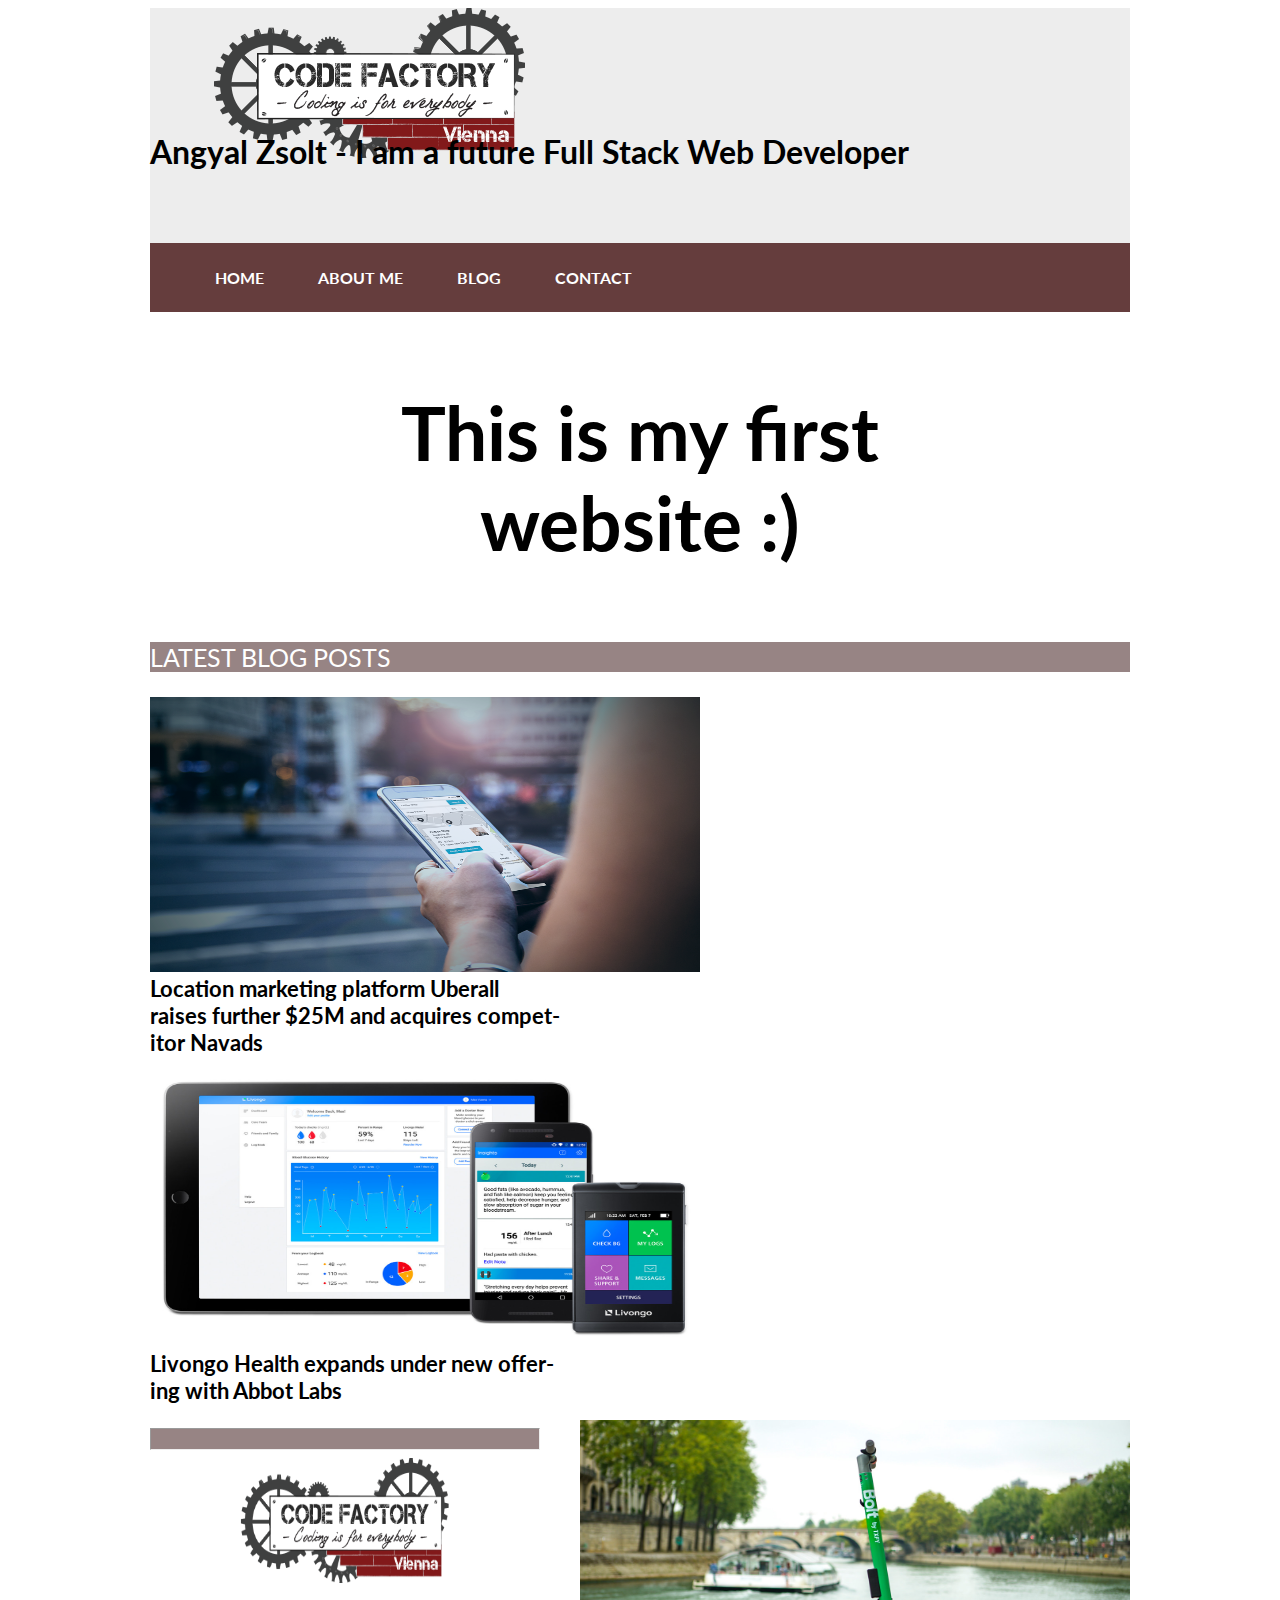
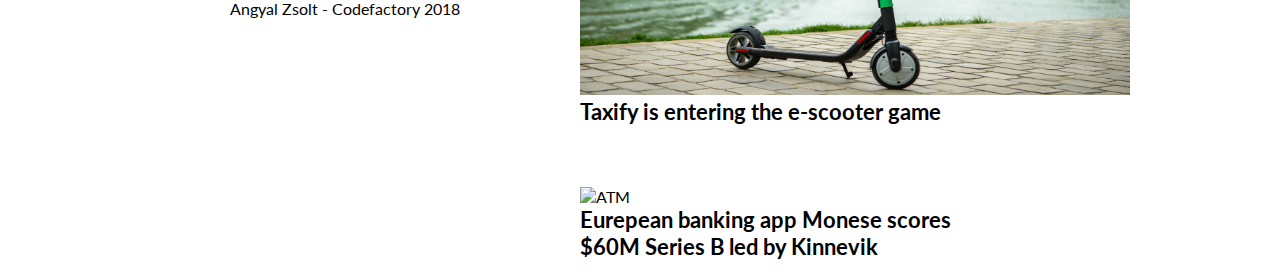
==== index.html @ 55ebe632 "Almost done" ====
<!DOCTYPE html>
<html lang="en">
<head>
	<title>First CodeReview</title>
	<meta charset="utf-8">
	<link rel="stylesheet" type="text/css" href="style.css">
	<link href="https://fonts.googleapis.com/css?family=Lato" rel="stylesheet">
</head>
<body>
	<div class="header">
		<div class="logo">
			<img src="img/codefactory-vienna-logo.png" alt="codefactory logo">
		</div>	
		<div class="title">
			<h1>Angyal Zsolt - I am a future Full Stack Web Developer</h1>
		</div>

		<div class="navbar">
			<nav>
				<ul>
					<li><a href="home.html" title="home">HOME</a></li>
					<li><a href="aboutme.html" title="aboutme">ABOUT ME</a></li>
					<li><a href="blog.html" title="blog">BLOG</a></li>
					<li><a href="contact.html" title="contact">CONTACT</a></li>
				</ul>
			</nav>	
		</div>
	</div>

	<div class="toptext">
		<p>This is my first <br> website :)</p>
	</div>

	<div class="postbar">
		<p>LATEST BLOG POSTS</p>
	</div>

	<div class="postone">
		<figure>
			<img src="img/Phone.png" alt="phone in a hand" height="275" width="550">
			<figcaption><a target="_blank" href="https://techcrunch.com/2018/09/06/uberall-navads/?guccounter=1">Location marketing platform Uberall <br> raises further $25M and acquires compet-<br>itor Navads</a></figcaption>
		</figure>
		<figure>
			<img src="img/Devices.jpg" alt="devices" height="275" width="550">
			<figcaption><a target="_blank" href="https://techcrunch.com/2018/09/05/livongo-health-expands-under-new-offering-with-abbott-labs/">Livongo Health expands under new offer- <br> ing with Abbot Labs</a></figcaption>
		</figure>
	</div>
	
	<div class="posttwo">
		<figure>
			<img src="img/Taxify-Scooters.jpg" alt="taxi-scooter" height="275" width="550">
			<figcaption><a target="_blank" href="https://techcrunch.com/2018/09/05/taxify-is-entering-the-e-scooter-game/">Taxify is entering the e-scooter game <br> <br></a></figcaption>
			<br>
		</figure>
		<figure>
			<img src="img/Debit_Card_ATM.jpg" alt="ATM" height="275" width="550">
			<figcaption><a target="_blank" href="https://techcrunch.com/2018/09/05/monese-b/">Eurepean banking app Monese scores <br> $60M Series B led by Kinnevik</a></figcaption>
		</figure>
	</div>
	
	<hr>

	<div class="footer">
		<footer>
			<img src="img/codefactory-vienna-logo.png" alt="codefactory logo" height="125" width="225">
			<p>Angyal Zsolt - Codefactory 2018</p>
		</footer>
	</div>

</body>
</html>
---- style.css ----
body {
	font-family: 'Lato', sans-serif;
	margin-left: 150px;
	margin-right: 150px;
}

.header {
	background-color: #EDEDED;
}

.logo {
	display: inline-block;
}

.title {
	display: inline-block;
	position: relative;
	bottom: 50px;
}

.navbar ul {
	text-align: left;
	background-color: #653D3D;
	margin: 0;
}

.navbar li {
	display: inline-block;
	font-weight: bold;
	padding: 25px;
}

.navbar a {
	color: white;
	text-decoration: none;
}

.toptext p {
	font-size: 75px;
	text-align: center;
	font-weight: bold;
}

.postbar  {
	background-color: #978484;
	font-size: 25px;
	color: white;
	line-height: 30px;
	margin-bottom: 0;
}

.postone {
	display: inline-block;
}

.postone figure{
	padding: 0;
	margin-left: 0;
	margin-top: 0px;
}

.postone a {
	text-decoration: none;
	color: black;
	font-weight: bold;
	font-size: 22px;
}

.posttwo {
	display: inline-block;
	float: right;
}

.posttwo figure {
	padding: 0;
	margin-right: 0;
	margin-top: 0;
}

.posttwo a {
	text-decoration: none;
	color: black;
	font-weight: bold;
	font-size: 22px;
}

hr {
	background-color: grey;
	height: 20px;
	background-color: #978484;
}

.footer img {
    display: block;
    margin-left: auto;
    margin-right: auto;
    width: 30%;
}

.footer p {
	text-align: center;
}

.navbar a:hover {
	background-color: black;
	border: 2px solid #EDEDED;
    border-radius: 25px;
    padding: 5px;
}
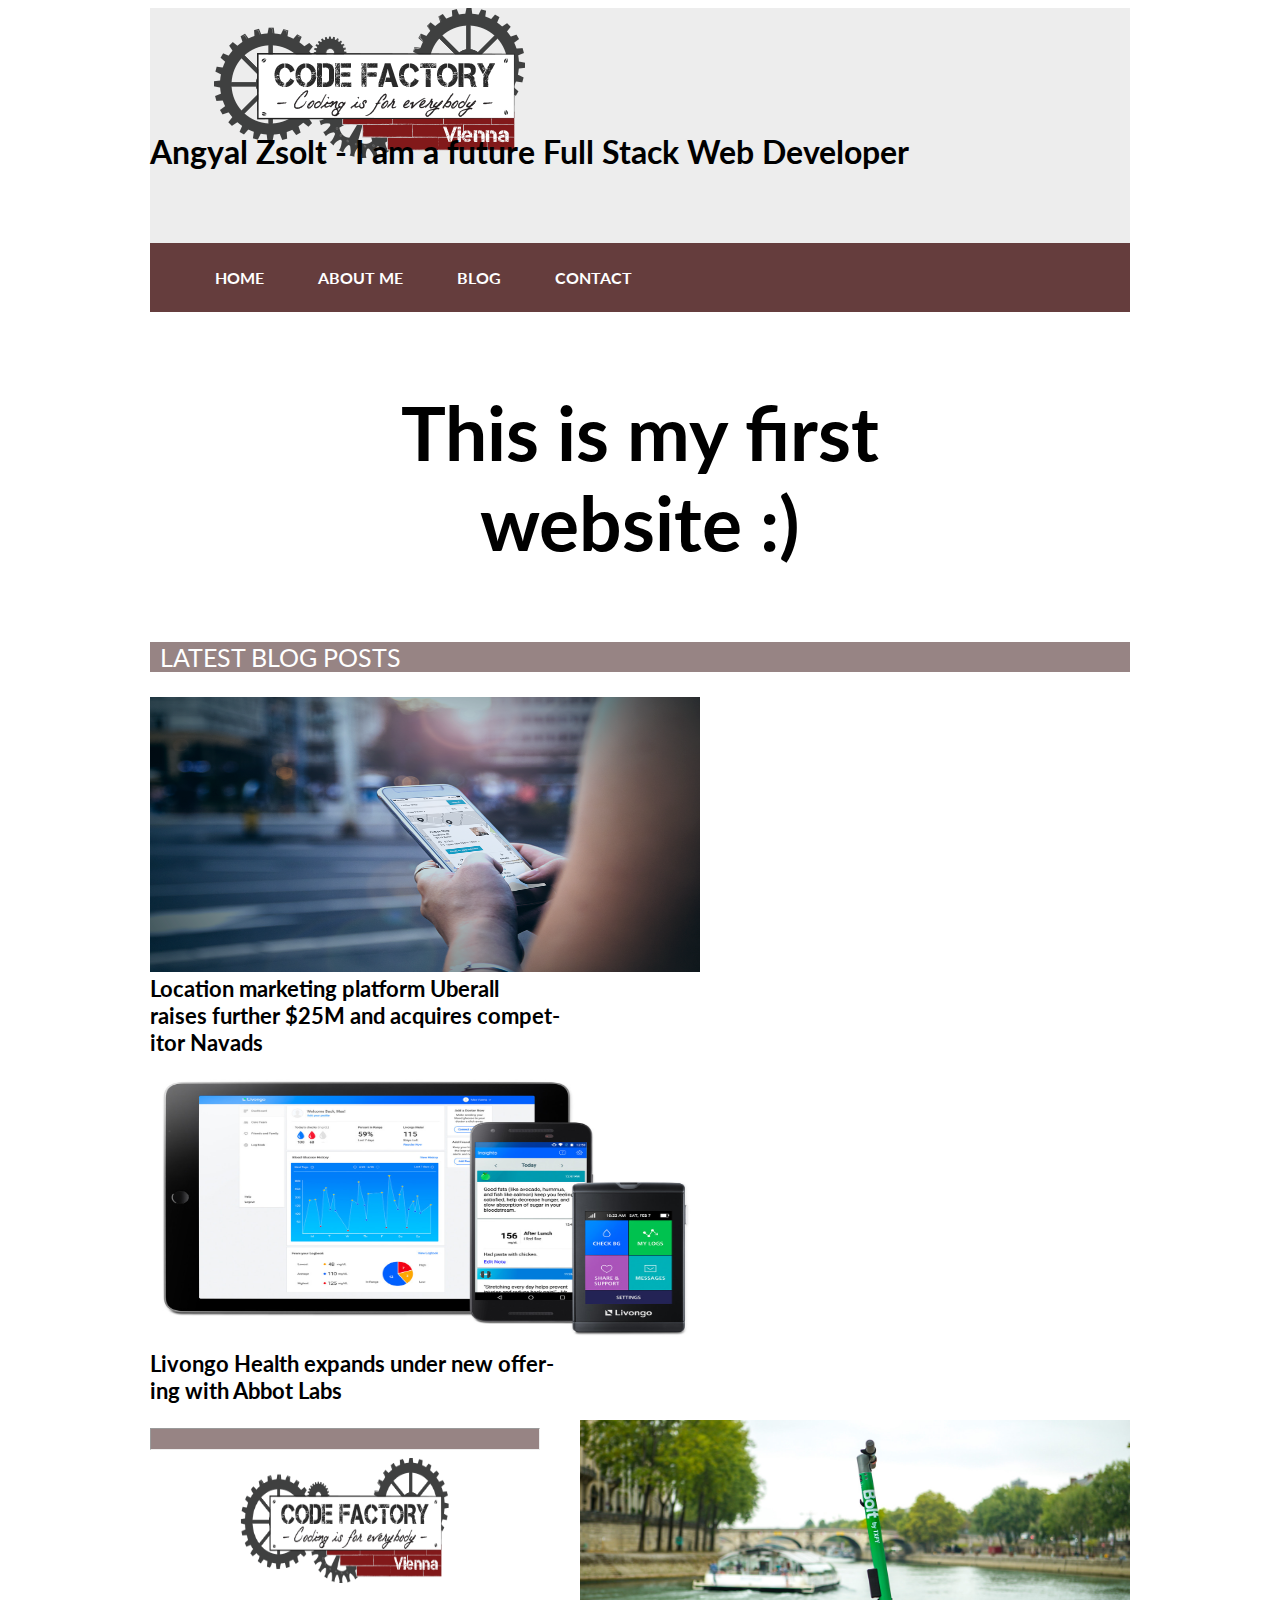
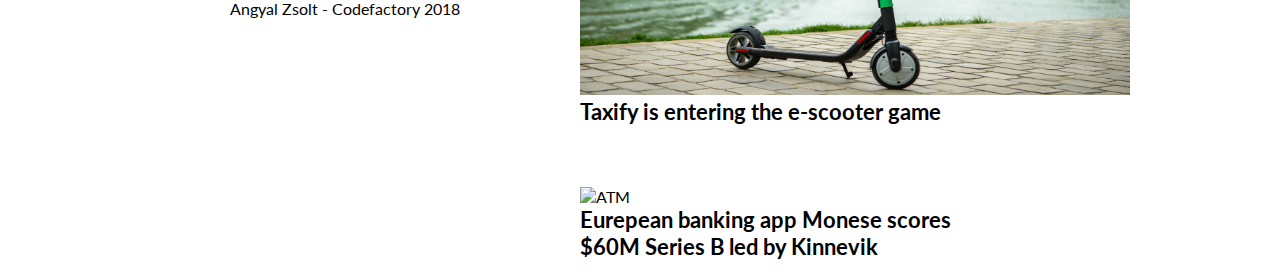
==== commit 2c8e62ad: "Done" ====
--- a/index.html
+++ b/index.html
@@ -18,10 +18,10 @@
 		<div class="navbar">
 			<nav>
 				<ul>
-					<li><a href="home.html" title="home">HOME</a></li>
+					<li><a href="index.html" title="home">HOME</a></li>
 					<li><a href="aboutme.html" title="aboutme">ABOUT ME</a></li>
 					<li><a href="blog.html" title="blog">BLOG</a></li>
-					<li><a href="contact.html" title="contact">CONTACT</a></li>
+					<li><a target="_blank" href="contact.html" title="contact">CONTACT</a></li>
 				</ul>
 			</nav>	
 		</div>
@@ -31,7 +31,7 @@
 		<p>This is my first <br> website :)</p>
 	</div>
 
-	<div class="postbar">
+	<div class="titlebar">
 		<p>LATEST BLOG POSTS</p>
 	</div>
 
--- a/style.css
+++ b/style.css
@@ -35,18 +35,28 @@
 	text-decoration: none;
 }
 
+.navbar a:hover {
+	border: 2px solid #EDEDED;
+    border-radius: 25px;
+    padding: 5px;
+}
+
 .toptext p {
 	font-size: 75px;
 	text-align: center;
 	font-weight: bold;
 }
 
-.postbar  {
+.titlebar  {
 	background-color: #978484;
 	font-size: 25px;
 	color: white;
 	line-height: 30px;
 	margin-bottom: 0;
+}
+
+.titlebar p {
+	padding-left: 10px;
 }
 
 .postone {
@@ -102,8 +112,48 @@
 }
 
 .navbar a:hover {
-	background-color: black;
 	border: 2px solid #EDEDED;
     border-radius: 25px;
     padding: 5px;
 }
+
+.data {
+	background-color: lightgray;
+	border-radius: 5px;
+	font-size: 20px;
+	padding-bottom: 20px;
+	margin-bottom: 20px;
+}
+
+.data input[type="text"] {
+	width: 50%;
+	padding: 20px;
+	margin: 8px;
+	border-radius: 5px;
+	font-size: 15px;
+}
+
+.data p {
+	padding: 10px;
+	margin: 8px;
+}
+
+.data textarea {
+	width: 50%;
+	padding: 20px;
+	margin: 8px;
+	border-radius: 5px;
+	font-size: 15px;
+	resize: none;
+}
+
+.data input[type="submit"] {
+	width: 53%;
+	padding: 20px;
+	margin: 8px;
+	border-radius: 5px;
+	font-size: 15px;
+	font-weight: bold;
+	background-color: #653D3D;
+	color: white;
+}